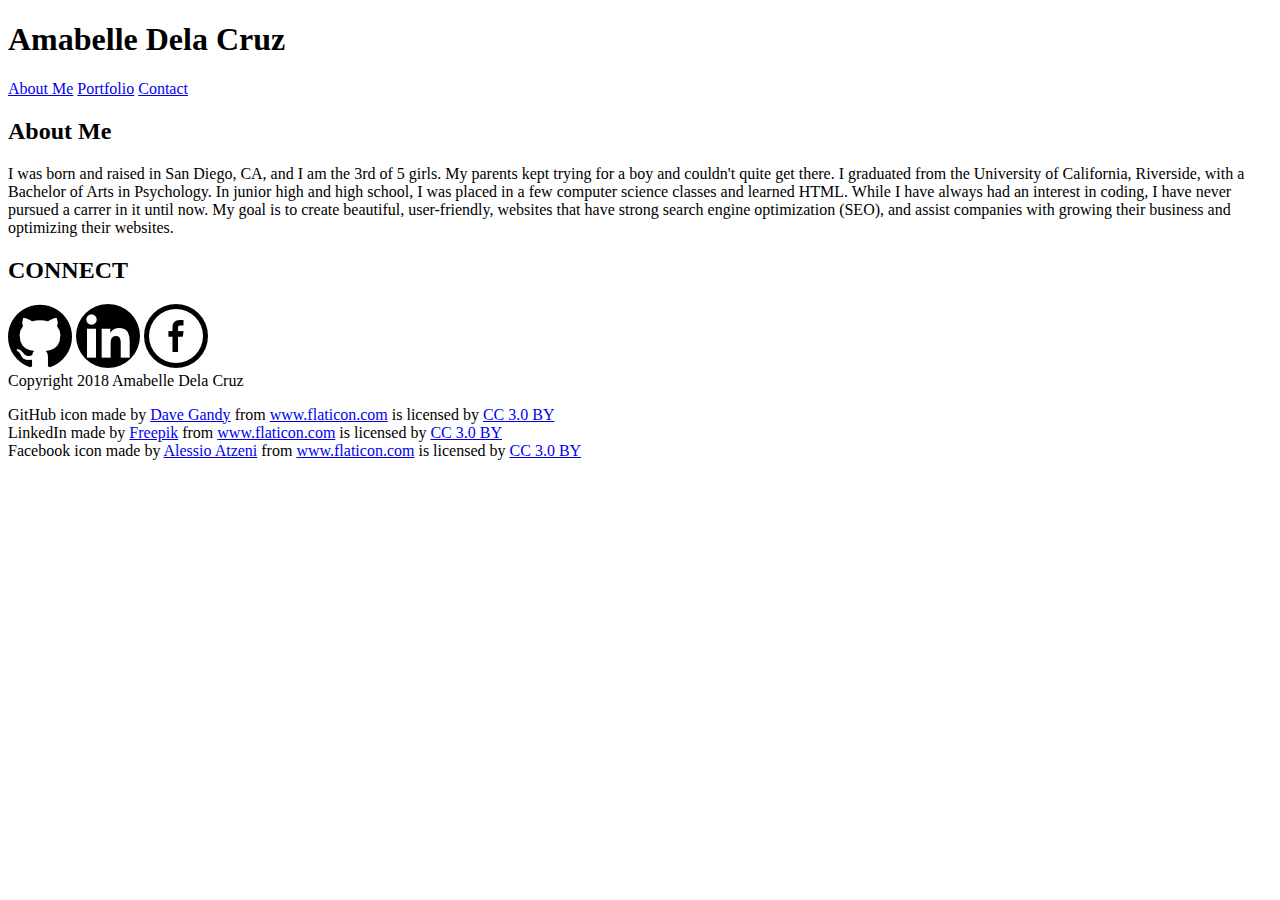
==== index.html @ f26ca06a "updated portforlio and fixed file name of index" ====
<!DOCTYPE html>
<html lang="en-us">

<head>
    <meta charset="UTF-8">
    <title>Amabelle Dela Cruz Portfolio</title>
    <link rel="stylesheet" type="text/css" href="./css/style-hw1.css">
</head>

<body>
    <!--HEADER-->
    <div class="header-section">
        <div id="header-name">
            <h1>Amabelle Dela Cruz</h1>
        </div>
        <div class="header-links"></div>
            <a href="index-1hw.html">About Me</a>
            <a href="portfolio.html">Portfolio</a>
            <a href="contact.html">Contact</a>
        </div>
    </div>
    <!--END HEADER-->

    <!--PAGE CONTENT-->
    <div class="about-me-container"></div>
       
        <h2 class="about-title">About Me</h2>

        <div class="about-desc">
            <p>I was born and raised in San Diego, CA, and I am the 3rd of 5 girls. 
                My parents kept trying for a boy and couldn't quite get there.
                I graduated from the University of California, Riverside, with a Bachelor
                of Arts in Psychology. In junior high and high school, I was placed in
                a few computer science classes and learned HTML. While I have always
                had an interest in coding, I have never pursued a carrer in it until now.
                My goal is to create beautiful, user-friendly, websites that have strong
                search engine optimization (SEO), and assist companies with growing their 
                business and optimizing their websites.
            </p>
        </div>

    </div>
    <!--END CONTENT-->

    <!--CONNECT-->
    <div class="connect">
        <div id="connect-title">
            <h2>CONNECT</h2>
        </div>
        <div class="connect-img">
            <a href="https://github.com/amabelledee" target="_blank"><img src="./assets/images/github-logo.png" alt="github-logo" height=64px/></a>
            <a href="https://www.linkedin.com/in/amabelle-dela-cruz/" target="_blank"><img src="./assets/images/linkedin-logo.png" alt="linkedin-icon" height=64px></a>
            <a href="https://Facebook.com/hatshepsut420" target="_blank"><img src="./assets/images/social-facebook-circular-button.png" alt="facebook-icon" height=64px></a>
        </div>
    </div>
    <!--END CONNECT-->

    <!--START COPYRIGHT-->
    <div class="copyright">
        <div class="belle">Copyright 2018 Amabelle Dela Cruz</p></div>
    
        <div>GitHub icon made by 
            <a href="https://www.flaticon.com/authors/dave-gandy" title="Dave Gandy">Dave Gandy</a> 
            from
            <a href="https://www.flaticon.com/" title="Flaticon">www.flaticon.com</a> 
            is licensed by 
             <a href="http://creativecommons.org/licenses/by/3.0/" title="Creative Commons BY 3.0" target="_blank">CC 3.0 BY</a>
        </div>

        <div>LinkedIn made by 
            <a href="http://www.freepik.com" title="Freepik">Freepik</a> 
            from 
            <a href="https://www.flaticon.com/" title="Flaticon">www.flaticon.com</a> 
            is licensed by 
            <a href="http://creativecommons.org/licenses/by/3.0/" title="Creative Commons BY 3.0" target="_blank">CC 3.0 BY</a>
        </div>

        <div>Facebook icon made by 
            <a href="https://www.flaticon.com/authors/alessio-atzeni" title="Alessio Atzeni">Alessio Atzeni</a>
            from
            <a href="https://www.flaticon.com/" title="Flaticon">www.flaticon.com</a> 
            is licensed by 
            <a href="http://creativecommons.org/licenses/by/3.0/" title="Creative Commons BY 3.0" target="_blank">CC 3.0 BY</a>
        </div>
    </div>
    <!--END COPYRIGHT-->
</body>

</html>
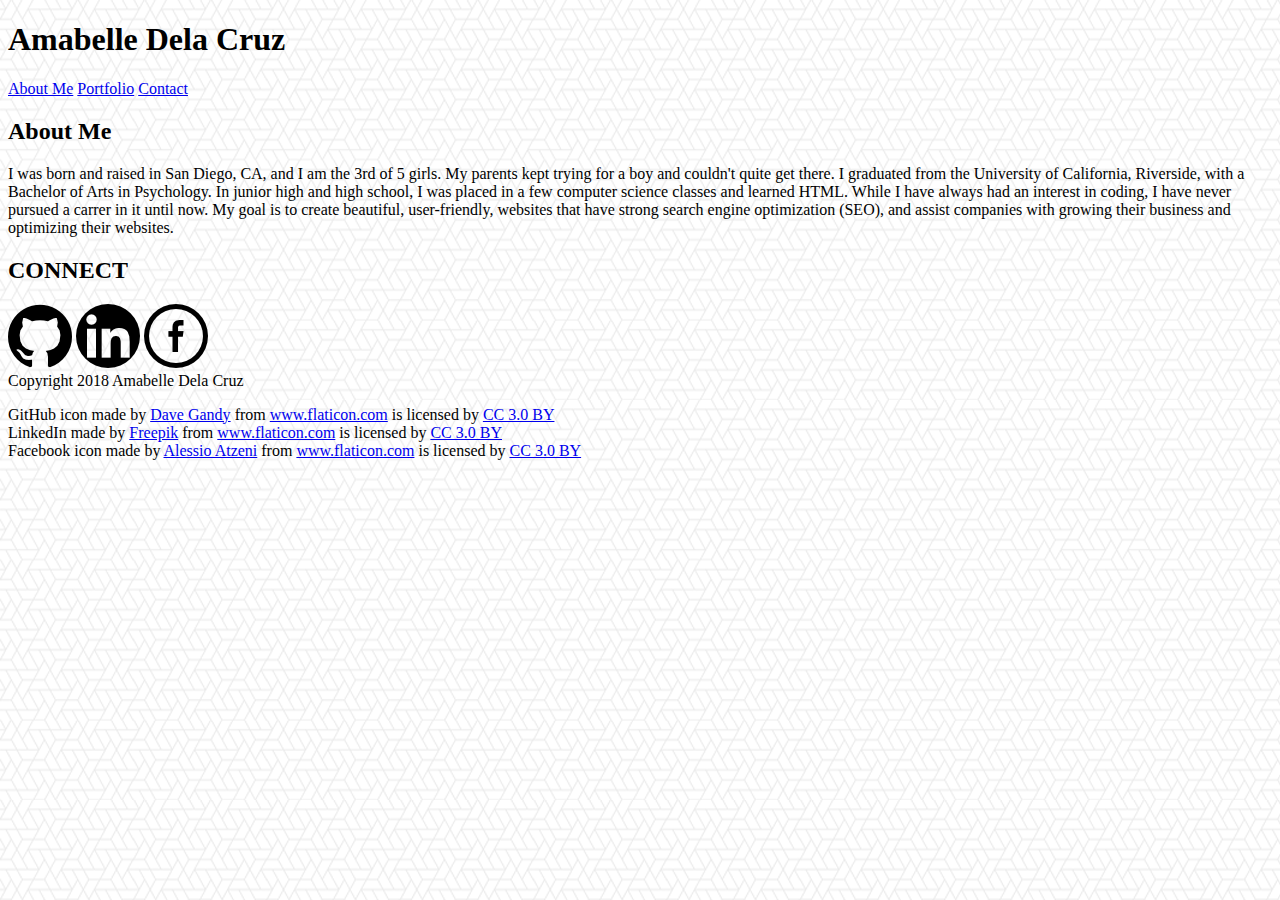
==== commit 78090f9c: "updated css background" ====
--- a/index.html
+++ b/index.html
@@ -4,7 +4,7 @@
 <head>
     <meta charset="UTF-8">
     <title>Amabelle Dela Cruz Portfolio</title>
-    <link rel="stylesheet" type="text/css" href="./css/style-hw1.css">
+    <link rel="stylesheet" type="text/css" href="./assets/css/style-1hw.css">
 </head>
 
 <body>
--- a/assets/css/style-1hw.css
+++ b/assets/css/style-1hw.css
@@ -0,0 +1,6 @@
+/* CSS for homework 1 */
+
+body {
+    background-image: url('../images/what-the-hex.png');
+}
+
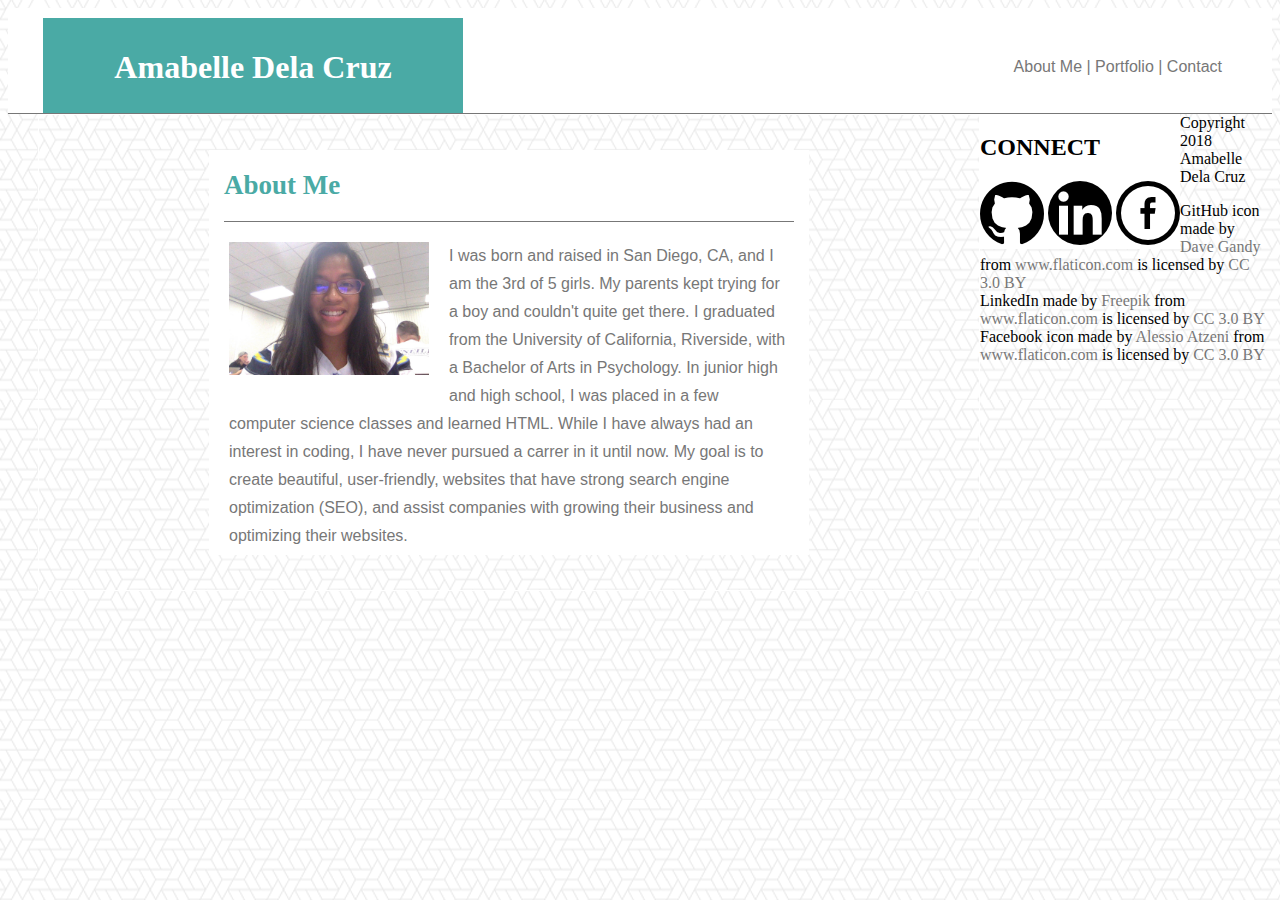
==== commit e9ccca92: "updated about me css" ====
--- a/index.html
+++ b/index.html
@@ -13,32 +13,34 @@
         <div id="header-name">
             <h1>Amabelle Dela Cruz</h1>
         </div>
-        <div class="header-links"></div>
-            <a href="index-1hw.html">About Me</a>
-            <a href="portfolio.html">Portfolio</a>
-            <a href="contact.html">Contact</a>
+
+        <div class="header-links">
+            <div class="link-text">
+                <a href="index.html">About Me | </a>
+                <a href="portfolio.html">Portfolio | </a>
+                <a href="contact.html">Contact</a>
+            </div>
         </div>
     </div>
     <!--END HEADER-->
 
     <!--PAGE CONTENT-->
-    <div class="about-me-container"></div>
-       
-        <h2 class="about-title">About Me</h2>
-
-        <div class="about-desc">
-            <p>I was born and raised in San Diego, CA, and I am the 3rd of 5 girls. 
-                My parents kept trying for a boy and couldn't quite get there.
-                I graduated from the University of California, Riverside, with a Bachelor
-                of Arts in Psychology. In junior high and high school, I was placed in
-                a few computer science classes and learned HTML. While I have always
-                had an interest in coding, I have never pursued a carrer in it until now.
-                My goal is to create beautiful, user-friendly, websites that have strong
-                search engine optimization (SEO), and assist companies with growing their 
-                business and optimizing their websites.
-            </p>
+    <div class="about-me-container">
+       <div class="about-content">
+            <h2 class="about-title">About Me</h2>
+            <img class="about-image" src="./assets/images/photo-belle.jpg">
+            <div class="about-desc">
+            I was born and raised in San Diego, CA, and I am the 3rd of 5 girls. 
+            My parents kept trying for a boy and couldn't quite get there.
+            I graduated from the University of California, Riverside, with a Bachelor
+            of Arts in Psychology. In junior high and high school, I was placed in
+            a few computer science classes and learned HTML. While I have always
+            had an interest in coding, I have never pursued a carrer in it until now.
+            My goal is to create beautiful, user-friendly, websites that have strong
+            search engine optimization (SEO), and assist companies with growing their 
+            business and optimizing their websites.
+            </div>
         </div>
-
     </div>
     <!--END CONTENT-->
 
--- a/assets/css/style-1hw.css
+++ b/assets/css/style-1hw.css
@@ -4,3 +4,91 @@
     background-image: url('../images/what-the-hex.png');
 }
 
+/*---HEADER SECTION---*/
+.header-section {
+    margin: 0 auto;
+    padding: 10px;
+    border-bottom: 1px solid #777777;
+    background-color: white;
+}
+
+#header-name {
+    background-color: #4aaaa5;
+    color: white;
+    margin: 0 0 0 25px;
+    padding: 10px;
+    width: 400px;
+    height: 75px;
+    float: left;
+    font-family: 'Georgia', Times, 'Times New Roman', serif;
+    text-align: center;
+}
+
+.header-links {
+    background-color: white;
+    font-family: 'Arial', 'Helvetica Neue', Helvetica, sans-serif;
+    margin: 0 auto;
+    padding: 40px 40px 27px 40px;
+    color: #777777;
+}
+
+.link-text {
+    text-align: right;
+    margin: 0 auto;
+    width: 100%;
+}
+a {
+    text-decoration: none;
+    color: #777777;
+}
+
+a:visited a:hover {
+    color: black;
+}
+
+/*---ABOUT SECTION---*/
+.about-me-container {
+    width: 900px;
+    border: 1px solid #ffffff;
+    margin: 0 0 0 30px;
+    padding: 20px;
+    display: inline-block;
+    float: left;
+}
+
+.about-content {
+    background-color: white;
+    width: 600px;
+    margin: 0 auto;
+}
+
+.about-title {
+    font-family: Georgia, 'Times New Roman', Times, serif;
+    color: #4aaaa5;
+    font-size: 27px;
+    margin: 15px;
+    padding: 20px 0 20px 0;
+    border-bottom: 1px solid #777777;
+}
+
+.about-image {
+    width: 200px;
+    float: left;
+    margin: 0 10px 5px 10px;
+    padding: 5px 10px 5px 10px;
+}
+
+.about-desc {
+    font-family: 'Arial', 'Helvetica Neue', Helvetica, sans-serif;
+    margin: 15px;
+    line-height: 175%;
+    padding: 5px;
+    color: #777777;
+}
+
+/*---CONNECT SECTION---*/
+.connect {
+    background-color: white;
+    float: left;
+    margin: 0 auto;
+}
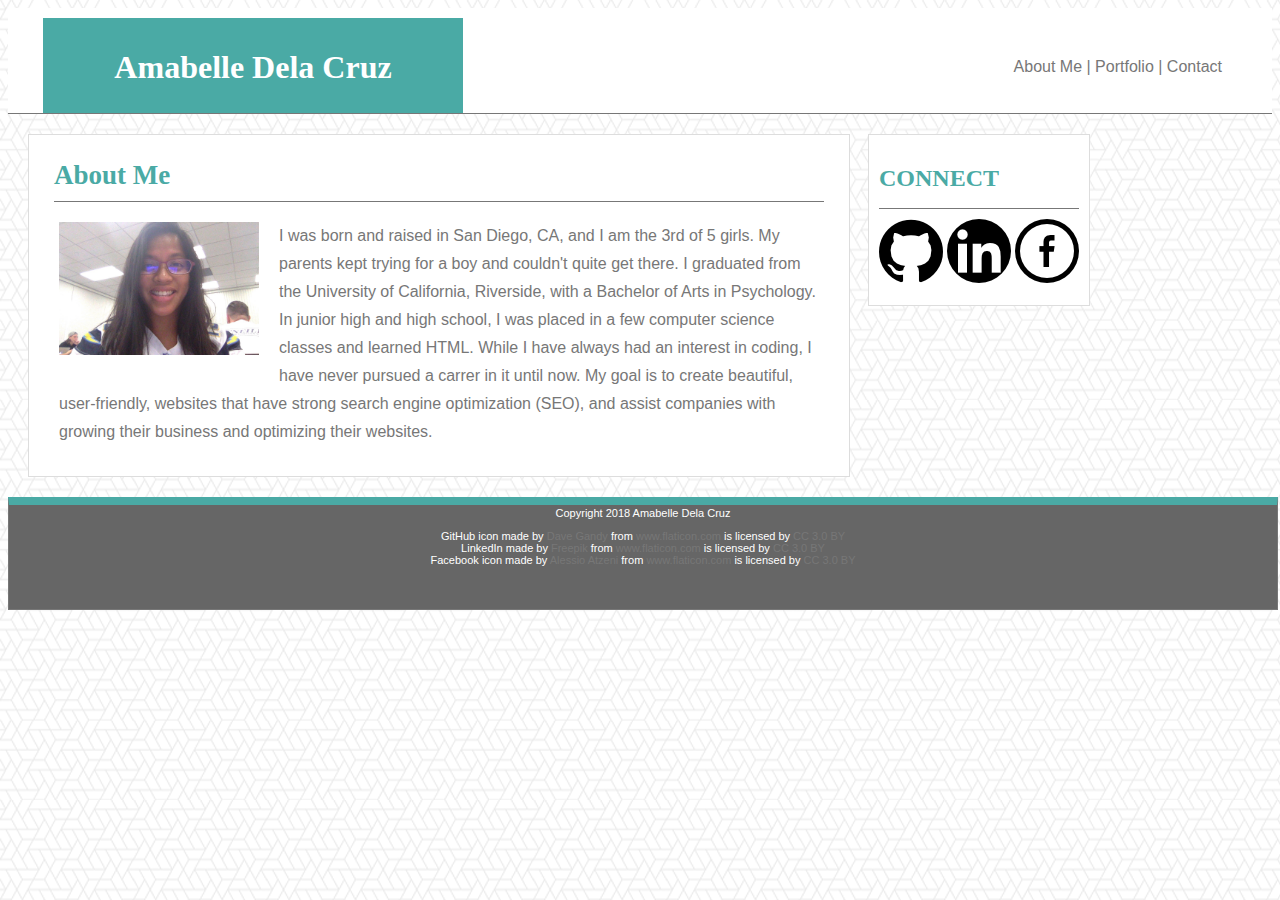
==== commit 12b05aec: "added portfolio html and css" ====
--- a/index.html
+++ b/index.html
@@ -49,7 +49,7 @@
         <div id="connect-title">
             <h2>CONNECT</h2>
         </div>
-        <div class="connect-img">
+        <div>
             <a href="https://github.com/amabelledee" target="_blank"><img src="./assets/images/github-logo.png" alt="github-logo" height=64px/></a>
             <a href="https://www.linkedin.com/in/amabelle-dela-cruz/" target="_blank"><img src="./assets/images/linkedin-logo.png" alt="linkedin-icon" height=64px></a>
             <a href="https://Facebook.com/hatshepsut420" target="_blank"><img src="./assets/images/social-facebook-circular-button.png" alt="facebook-icon" height=64px></a>
--- a/assets/css/style-1hw.css
+++ b/assets/css/style-1hw.css
@@ -42,24 +42,36 @@
     color: #777777;
 }
 
-a:visited a:hover {
+a:link {
+    color: #777777;
+}
+
+a:visited {
+    color: #777777;
+}
+
+a:hover {
     color: black;
+}
+
+a:active {
+    color: blue;
 }
 
 /*---ABOUT SECTION---*/
 .about-me-container {
-    width: 900px;
-    border: 1px solid #ffffff;
-    margin: 0 0 0 30px;
-    padding: 20px;
+    width: 800px;
+    float: left;
+    margin-right: 50px;
+}
+
+.about-content {
+    background-color: white;
+    width: 800px;
+    border: 1px solid #dddddd;
+    margin: 20px;
+    padding: 10px;
     display: inline-block;
-    float: left;
-}
-
-.about-content {
-    background-color: white;
-    width: 600px;
-    margin: 0 auto;
 }
 
 .about-title {
@@ -67,7 +79,7 @@
     color: #4aaaa5;
     font-size: 27px;
     margin: 15px;
-    padding: 20px 0 20px 0;
+    padding: 0 0 10px 0;
     border-bottom: 1px solid #777777;
 }
 
@@ -89,6 +101,122 @@
 /*---CONNECT SECTION---*/
 .connect {
     background-color: white;
-    float: left;
-    margin: 0 auto;
-}
+    width: 200px;
+    height: 150px;
+    float: left;
+    margin: 20px 20px 20px 10px;
+    padding: 10px;
+    border: 1px solid #dddddd;
+}
+
+#connect-title {
+    border-bottom: 1px solid #777777;
+    margin-bottom: 10px;
+    padding: 0 0 0 0;
+    height: 43px;
+    font-family: Georgia, 'Times New Roman', Times, serif;
+    color: #4aaaa5;
+}
+
+/*---PORTFOLIO---*/
+.portfolio-header {
+    background-color: white;
+    width: 744px;
+    border: 2px solid black;
+    height: 100%;
+}
+
+.portfolio_title {
+    color: #4aaaa5;
+    background-color: white;
+    padding: 20px;
+    margin: 0 auto;
+    width: 700px;
+    border-bottom: 1px solid #777777;
+    float: left;
+}
+
+.portfolio-container {
+    background-color: white;
+    clear: both;
+    overflow: auto;
+    width: 700px;
+    padding: 20px;
+}
+.portfolio_1 {
+    float: left;
+    width: 250px;
+    height: 250px;
+    margin: 0 10px 10px 0;
+}
+
+.p_title_1 {
+    float: left;
+    background-color: #4aaaa5;
+    width: 250px;
+    padding: 15px 0 15px 0;
+    text-align: center;
+    margin-left: -260px;
+    margin-top: 170px;
+    color: white;
+    font-family: 'Roboto', sans-serif;
+    font-size: 25px;
+}
+
+.portfolio_2 {
+    float: left;
+    width: 250px;
+    height: 250px;
+    margin: 0 0 0 10px;
+}
+
+.p_title_2 {
+    float: left;
+    background-color: #4aaaa5;
+    width: 250px;
+    padding: 15px 0 15px 0;
+    text-align: center;
+    margin-left: -250px;
+    margin-top: 170px;
+    color: white;
+    font-family: 'Roboto', sans-serif;
+    font-size: 25px;
+}
+
+.portfolio_3 {
+    clear: both;
+    overflow: auto;
+    float: left;
+    margin-left: 15px;
+}
+
+.portfolio_4 {
+    float: left;
+    margin: 0  0 0 30px;
+}
+
+.portfolio_5 {
+    clear: both;
+    overflow: auto;
+    margin-left: 15px;
+}
+
+
+/*---COPYRIGHT---*/
+.copyright {
+    clear: both;
+    margin: 0 auto;
+    padding: 2px;
+    border: 1px solid #777777;
+    background-color: #666666;
+    width: 100%;
+    height: 100px;
+    font-family: Arial, 'Helvetica Neue', Helvetica, sans-serif;
+    font-size: 11px;
+    color: white;
+    text-align: center;
+    border-top: 8px solid #4aaaa5;
+}
+/*---END COPYRIGHT---*/
+
+/*---END CSS---*/